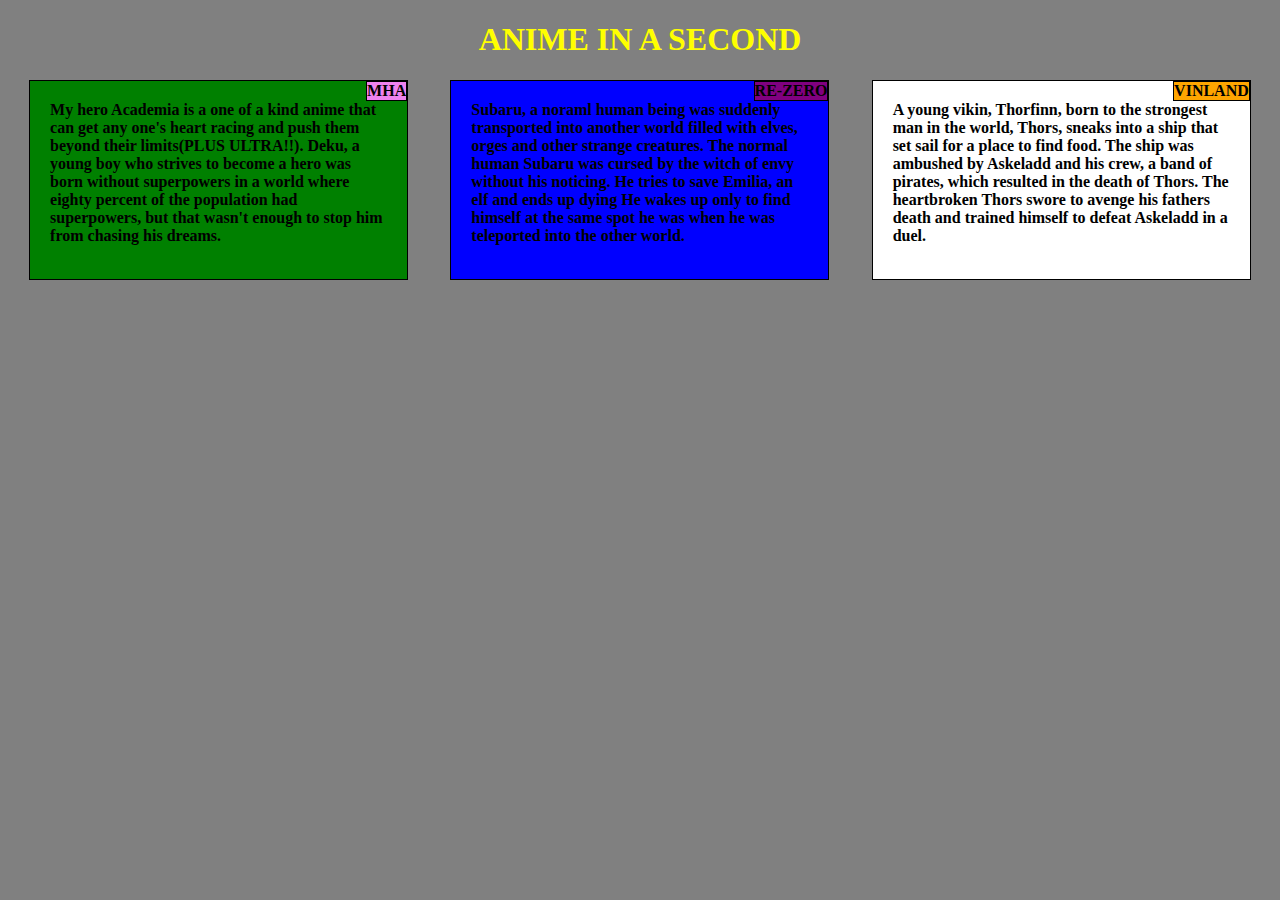
==== module2-solution/index.html @ 47f811e3 "module2-solution" ====
<!doctype html>
<html>
<head>
<meta charset="utf-8">
<meta http-equiv="X-UA-Compatible" content="IE=edge">
<meta name="viewport" content="width=device-width, initial-scale=1">
<title>ELI'S SITE</title>
<link rel="stylesheet" href="stylesheet.css">
</head>

<body>
	<h1>ANIME IN A SECOND</h1>
	<section id="section1">
		<div id="div1">
		<p>MHA</p>
		My hero Academia is a one of a kind anime that can get any one's heart racing and push them beyond their limits(PLUS ULTRA!!).
		Deku, a young boy who strives to become a hero was born without superpowers in a world where eighty percent of the population
		had superpowers, but that wasn't enough to stop him from chasing his dreams.
		<div>
	</section>

	<section id="section2">
		<div id="div2">
		<p>RE-ZERO</p>
		Subaru, a noraml human being was suddenly transported into another world filled with elves, orges and other strange creatures.
		The normal human Subaru was cursed by the witch of envy without his noticing. He tries to save Emilia, an elf and ends up dying
		He wakes up only to find himself at the same spot he was when he was teleported into the other world.
	</div>
	</section>

	<section id="section3">
		<div id="div3">
		<p>VINLAND</p>
		A young vikin, Thorfinn, born to the strongest man in the world, Thors, sneaks into a ship that set sail for a place to find food.
		The ship was ambushed by Askeladd and his crew, a band of pirates, which resulted in the death of Thors. The heartbroken Thors swore to avenge his fathers death and trained himself to defeat Askeladd in a duel.
	</div>
	</section>
</body>

</html>
---- module2-solution/stylesheet.css ----
*{
	box-sizing: border-box;
}

body{
	background-color: gray;
	font-family: serif;
	font-weight: bold;
}

h1{
	text-align: center;
	color: yellow;
}

/*Styles for  sections*/
section{
	margin-bottom: 15px;
}

/*Base sectioning style*/
#div1, #div2, #div3{
	border: solid 1px black;
	height: 200px;
	padding: 20px;
	width: 90%;
	position: relative;
	margin-left: auto;
	margin-right: auto;
	overflow: auto;

}

#div1{
	background-color: green;
}

#div2{
	background-color: blue;
}

#div3{
	background-color: white;
}

/*Styles for the paragraph elements*/
p{
	position: absolute;
	border: 1px solid black;
	right: 0px;
	top: 0px;
	margin: 0;
}

#section1 div p{
	background-color: violet;
}

#section2 div p{
	background-color: purple;
}

#section3 div p{
	background-color: orange;
}




/*Css for large devices*/
@media (min-width: 992px){
	section{
		width: 33.33%;
		float: left;
	}
}

@media (min-width: 768px) and (max-width: 991px){
	#section1, #section2{
		float: left;
		width: 50%;
		
	}

	#section3{
		float: left;
		width: 100%;
	}

	#div3{
		width: 95%;
	}
}
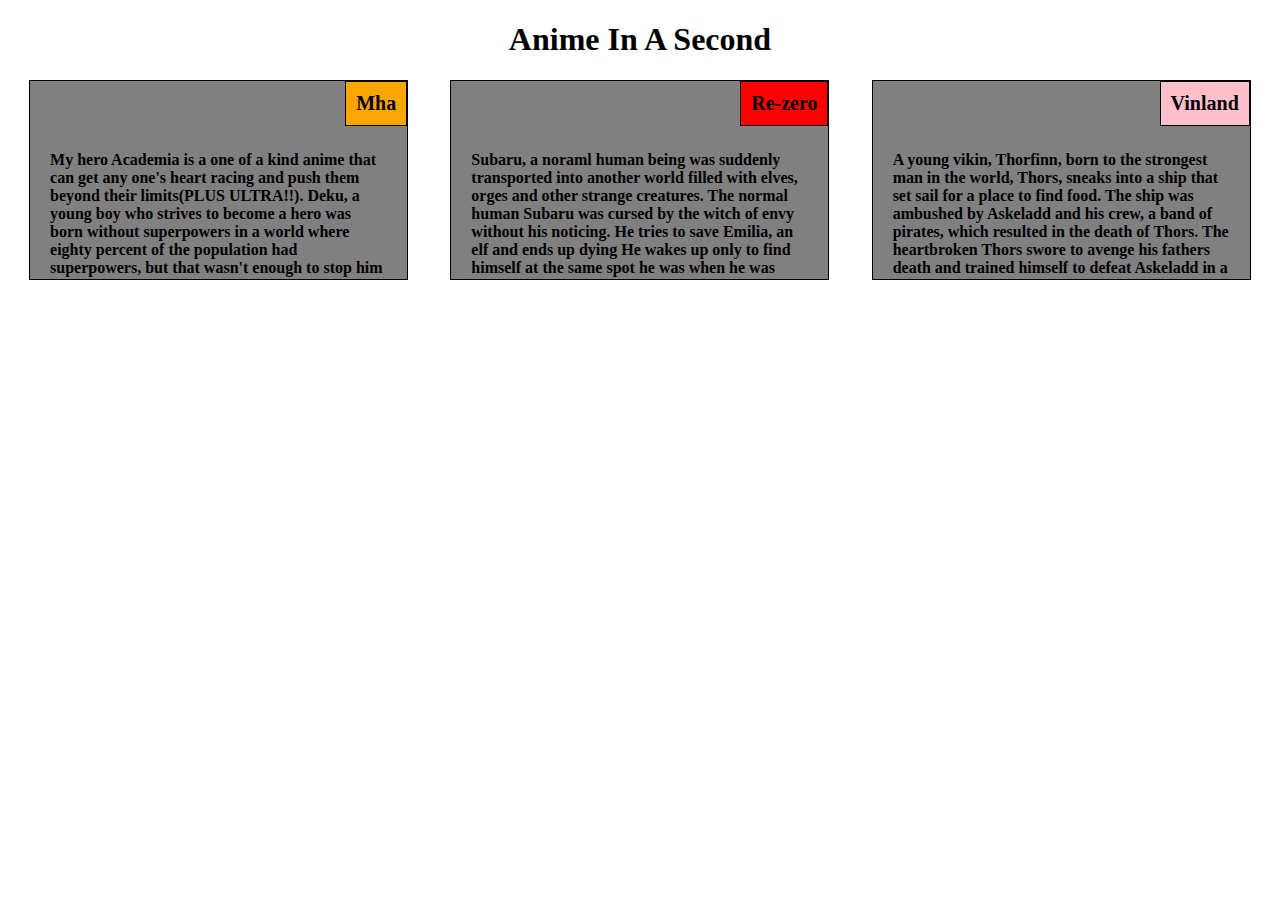
==== commit f745a39c: "corrections" ====
--- a/module2-solution/index.html
+++ b/module2-solution/index.html
@@ -9,10 +9,10 @@
 </head>
 
 <body>
-	<h1>ANIME IN A SECOND</h1>
+	<h1>anime in a second</h1>
 	<section id="section1">
 		<div id="div1">
-		<p>MHA</p>
+		<p>Mha</p>
 		My hero Academia is a one of a kind anime that can get any one's heart racing and push them beyond their limits(PLUS ULTRA!!).
 		Deku, a young boy who strives to become a hero was born without superpowers in a world where eighty percent of the population
 		had superpowers, but that wasn't enough to stop him from chasing his dreams.
@@ -21,7 +21,7 @@
 
 	<section id="section2">
 		<div id="div2">
-		<p>RE-ZERO</p>
+		<p>Re-zero</p>
 		Subaru, a noraml human being was suddenly transported into another world filled with elves, orges and other strange creatures.
 		The normal human Subaru was cursed by the witch of envy without his noticing. He tries to save Emilia, an elf and ends up dying
 		He wakes up only to find himself at the same spot he was when he was teleported into the other world.
@@ -30,7 +30,7 @@
 
 	<section id="section3">
 		<div id="div3">
-		<p>VINLAND</p>
+		<p>Vinland</p>
 		A young vikin, Thorfinn, born to the strongest man in the world, Thors, sneaks into a ship that set sail for a place to find food.
 		The ship was ambushed by Askeladd and his crew, a band of pirates, which resulted in the death of Thors. The heartbroken Thors swore to avenge his fathers death and trained himself to defeat Askeladd in a duel.
 	</div>
--- a/module2-solution/stylesheet.css
+++ b/module2-solution/stylesheet.css
@@ -3,14 +3,13 @@
 }
 
 body{
-	background-color: gray;
 	font-family: serif;
 	font-weight: bold;
 }
 
 h1{
 	text-align: center;
-	color: yellow;
+	text-transform: capitalize;
 }
 
 /*Styles for  sections*/
@@ -22,16 +21,17 @@
 #div1, #div2, #div3{
 	border: solid 1px black;
 	height: 200px;
-	padding: 20px;
+	padding: 70px 20px 20px 20px;
 	width: 90%;
 	position: relative;
 	margin-left: auto;
 	margin-right: auto;
 	overflow: auto;
+	background-color: gray;
 
 }
 
-#div1{
+/*#div1{
 	background-color: green;
 }
 
@@ -41,7 +41,7 @@
 
 #div3{
 	background-color: white;
-}
+}*/
 
 /*Styles for the paragraph elements*/
 p{
@@ -50,18 +50,20 @@
 	right: 0px;
 	top: 0px;
 	margin: 0;
+	font-size: 125%;
+	padding: 10px;
 }
 
 #section1 div p{
-	background-color: violet;
+	background-color: orange;
 }
 
 #section2 div p{
-	background-color: purple;
+	background-color: red;
 }
 
 #section3 div p{
-	background-color: orange;
+	background-color: pink;
 }
 
 
@@ -85,6 +87,7 @@
 	#section3{
 		float: left;
 		width: 100%;
+		margin-top: 22.031px;
 	}
 
 	#div3{
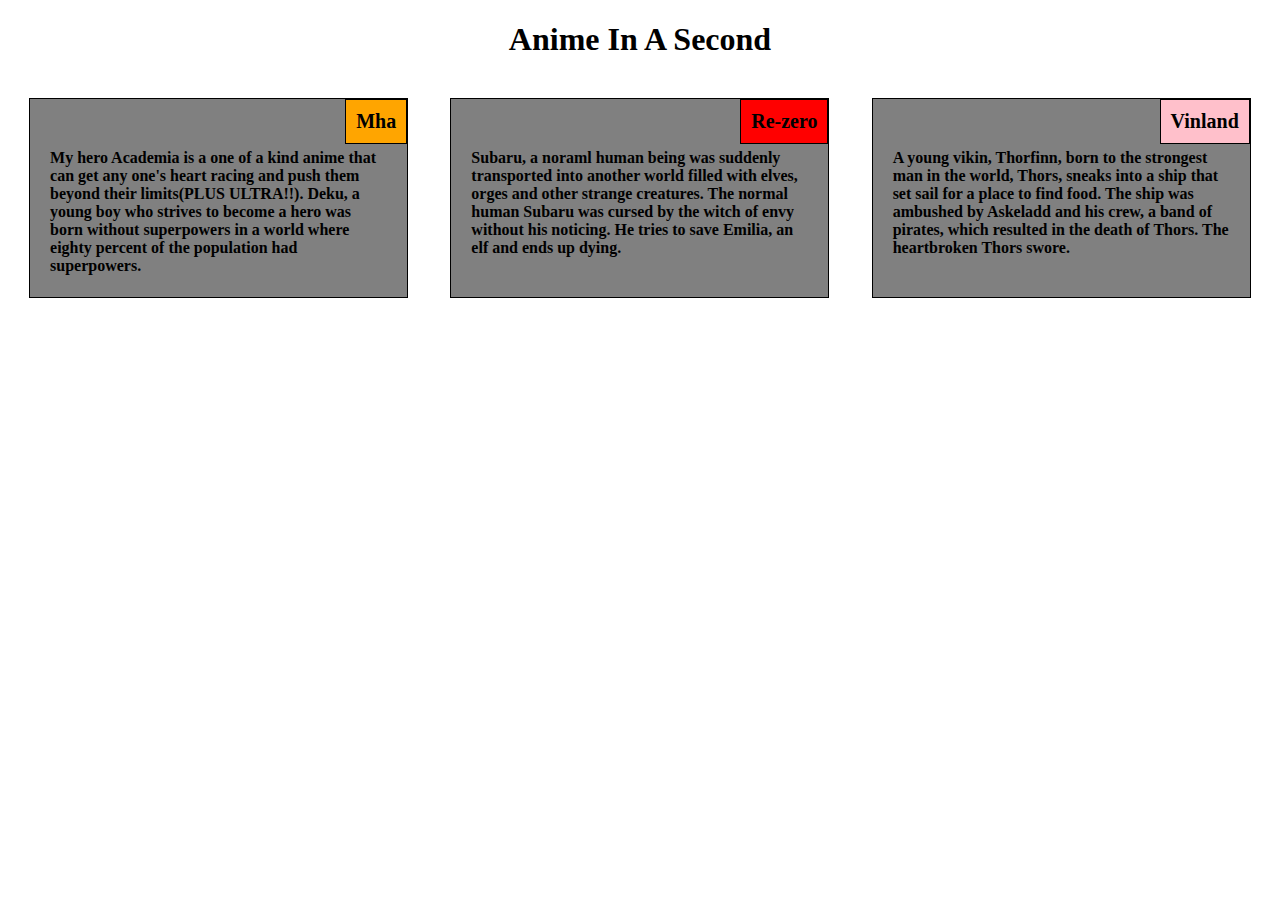
==== commit 2fa29322: "Solution" ====
--- a/module2-solution/index.html
+++ b/module2-solution/index.html
@@ -15,7 +15,7 @@
 		<p>Mha</p>
 		My hero Academia is a one of a kind anime that can get any one's heart racing and push them beyond their limits(PLUS ULTRA!!).
 		Deku, a young boy who strives to become a hero was born without superpowers in a world where eighty percent of the population
-		had superpowers, but that wasn't enough to stop him from chasing his dreams.
+		had superpowers.
 		<div>
 	</section>
 
@@ -23,8 +23,7 @@
 		<div id="div2">
 		<p>Re-zero</p>
 		Subaru, a noraml human being was suddenly transported into another world filled with elves, orges and other strange creatures.
-		The normal human Subaru was cursed by the witch of envy without his noticing. He tries to save Emilia, an elf and ends up dying
-		He wakes up only to find himself at the same spot he was when he was teleported into the other world.
+		The normal human Subaru was cursed by the witch of envy without his noticing. He tries to save Emilia, an elf and ends up dying.
 	</div>
 	</section>
 
@@ -32,7 +31,7 @@
 		<div id="div3">
 		<p>Vinland</p>
 		A young vikin, Thorfinn, born to the strongest man in the world, Thors, sneaks into a ship that set sail for a place to find food.
-		The ship was ambushed by Askeladd and his crew, a band of pirates, which resulted in the death of Thors. The heartbroken Thors swore to avenge his fathers death and trained himself to defeat Askeladd in a duel.
+		The ship was ambushed by Askeladd and his crew, a band of pirates, which resulted in the death of Thors. The heartbroken Thors swore.
 	</div>
 	</section>
 </body>
--- a/module2-solution/stylesheet.css
+++ b/module2-solution/stylesheet.css
@@ -10,18 +10,19 @@
 h1{
 	text-align: center;
 	text-transform: capitalize;
+	margin-bottom: 40px;
 }
 
 /*Styles for  sections*/
 section{
-	margin-bottom: 15px;
+	margin-bottom: 22px;
 }
 
 /*Base sectioning style*/
 #div1, #div2, #div3{
 	border: solid 1px black;
 	height: 200px;
-	padding: 70px 20px 20px 20px;
+	padding: 50px 20px 20px 20px;
 	width: 90%;
 	position: relative;
 	margin-left: auto;
